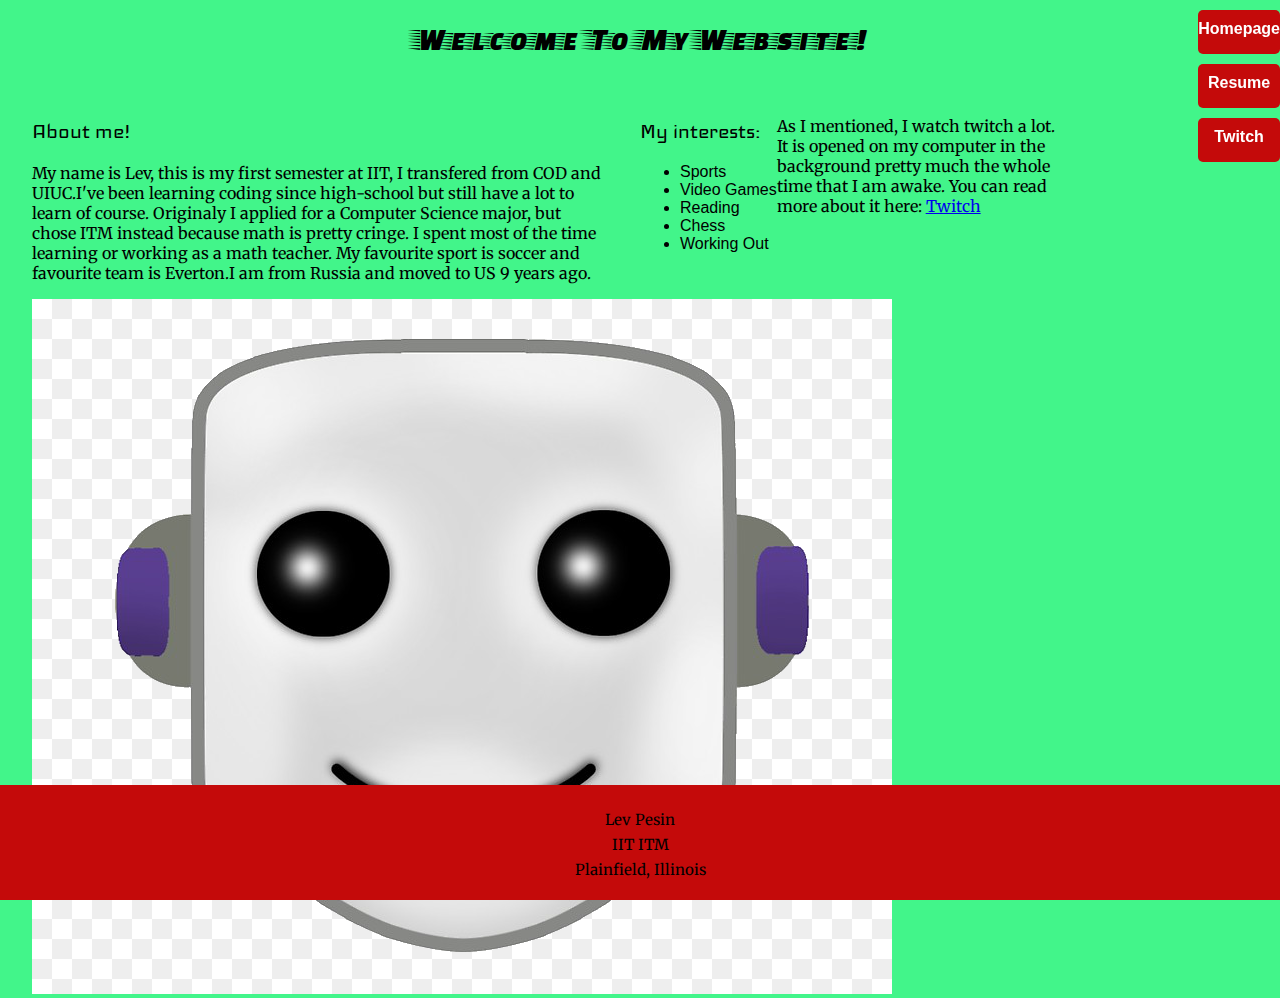
==== index.html @ e9fda769 "fluid" ====
<!DOCTYPE html>
<html lang="en">
	<head>
		<meta charset="UTF-8">
		<title>Homepage</title>
		<link rel="stylesheet" type="text/css" href="css/reset.css">
		<link rel="stylesheet" type="text/css" href="css/style.css">
		<link rel="preconnect" href="https://fonts.gstatic.com">
		<link rel="preconnect" href="https://fonts.gstatic.com">
		<link href="https://fonts.googleapis.com/css2?family=Iceland&display=swap" rel="stylesheet">
		<link href="https://fonts.googleapis.com/css2?family=Merriweather&display=swap" rel="stylesheet">
		<link href="https://fonts.googleapis.com/css2?family=Faster+One&display=swap" rel="stylesheet">
		<style type="text/css">
			h1 {
				font-family: 'Faster One', cursive;
				font-weight: 400;
			}
			h2, h3, h4 {
				font-family: 'Iceland', cursive;
				font-weight: 500;
			}
			p {
				font-family: 'Merriweather', serif;
		</style>
	</head>

	<body>
		<nav>
			<div id="sidebar">
			  <div id="sidebar-container">
				<ul>
				  <li><a href="index.html">Homepage</a></li>
				  <li><a href="resume.html">Resume</a></li>
				  <li><a href="twitch.html">Twitch</a></li>
				</ul>
			  </div>
		</nav>
		<header>
			<div id="header-container" class="contain">
				<h1>Welcome To My Website!</h1>
			</div>
		</header>
		<div id="main">
			<h2>About me!</h2>
			<p>My name is Lev, this is my first semester at IIT, I transfered from COD and UIUC.I've been learning coding since high-school but still have a lot to learn of course.
			   Originaly I applied for a Computer Science major, but chose ITM instead because math is pretty cringe. I spent most of the time learning or working as a math teacher. 
			   My favourite sport is soccer and favourite team is Everton.I am from Russia and moved to US 9 years ago. 
			</p>
			<img src="images/smile.png" alt="smile">
		</div>
		<div id="interests">
			<h2>My interests:</h2>
			<ul>
				<li>Sports</li>
				<li>Video Games</li>
				<li>Reading</li>
				<li>Chess</li>
				<li>Working Out</li>
			</ul>
		</div>
		<div id="links">
			<p>As I mentioned, I watch twitch a lot. It is opened on my computer in the background pretty much the whole time that I am awake. You can read more about it here: <a href="twitch.html"> Twitch</a></p>
		</div>
		<footer>
			<p>Lev Pesin</p>
			<p>IIT ITM</p>
			<p>Plainfield, Illinois</p>
		</footer>
	</body>
	
		
</html>
---- css/style.css ----
body {
	background-color: #42F58A;
}

#interests {
	float: left;
	width: 22.5%
	margin: 0 0 0 2.5%;
}

#main {
	float: left;
	width: 45%;
	margin: 0 2.5%;
}

#links {
	float: left;
	width: 22.5%;
	margin: 0 2.5% 0 0;
}

#h2 {
	text: bold;
	font-size: 20px;
}

#h3, h4 {
	text: bold;
	font-size: 15px;
}

header {
	height: 100px;
	text-align: center;
	clear: both;
}

.contain {
	margin: 0 auto;
	overflow: hidden;
	width: 960px;
}

#header-container {
	position: relative;
	background-color: ##F08B1F;
}

#sidebar-container{
	position: fixed;
	right: 0%;
	list-style-type: square;
	padding: 0;
	margin: 0;
	overflow: hidden;
	color: blue;
	float: right;
	height: 100%;
}

#sidebar ul{
	list-style-type: none;
	margin: 0;
	padding: 0;
}

#sidebar ul li{
	margin: 10px 0;
}

#sidebar ul li a{
	display: block;
	background-color: #C40A0A;
	padding: 25px 0;
	color: #fff;
	font-weight: bold;
	text-align: center;
	width: 100;
	padding: 10px 0 16px 0;
	border-radius: 5px;
	text-decoration: none;
}

#sidebar ul li a:hover{
	text-decoration: underline; 
}

footer {
  padding-top: 15px;
  padding-bottom: 20px;
  height: 80px;
  color: black;
  text-align: center;
  line-height: 10px;
  clear: left;
  background-color: #C40A0A;
  width: 100%;
  font: bold;
  font-size: 15px;
  bottom: 0;
  position: absolute;
}
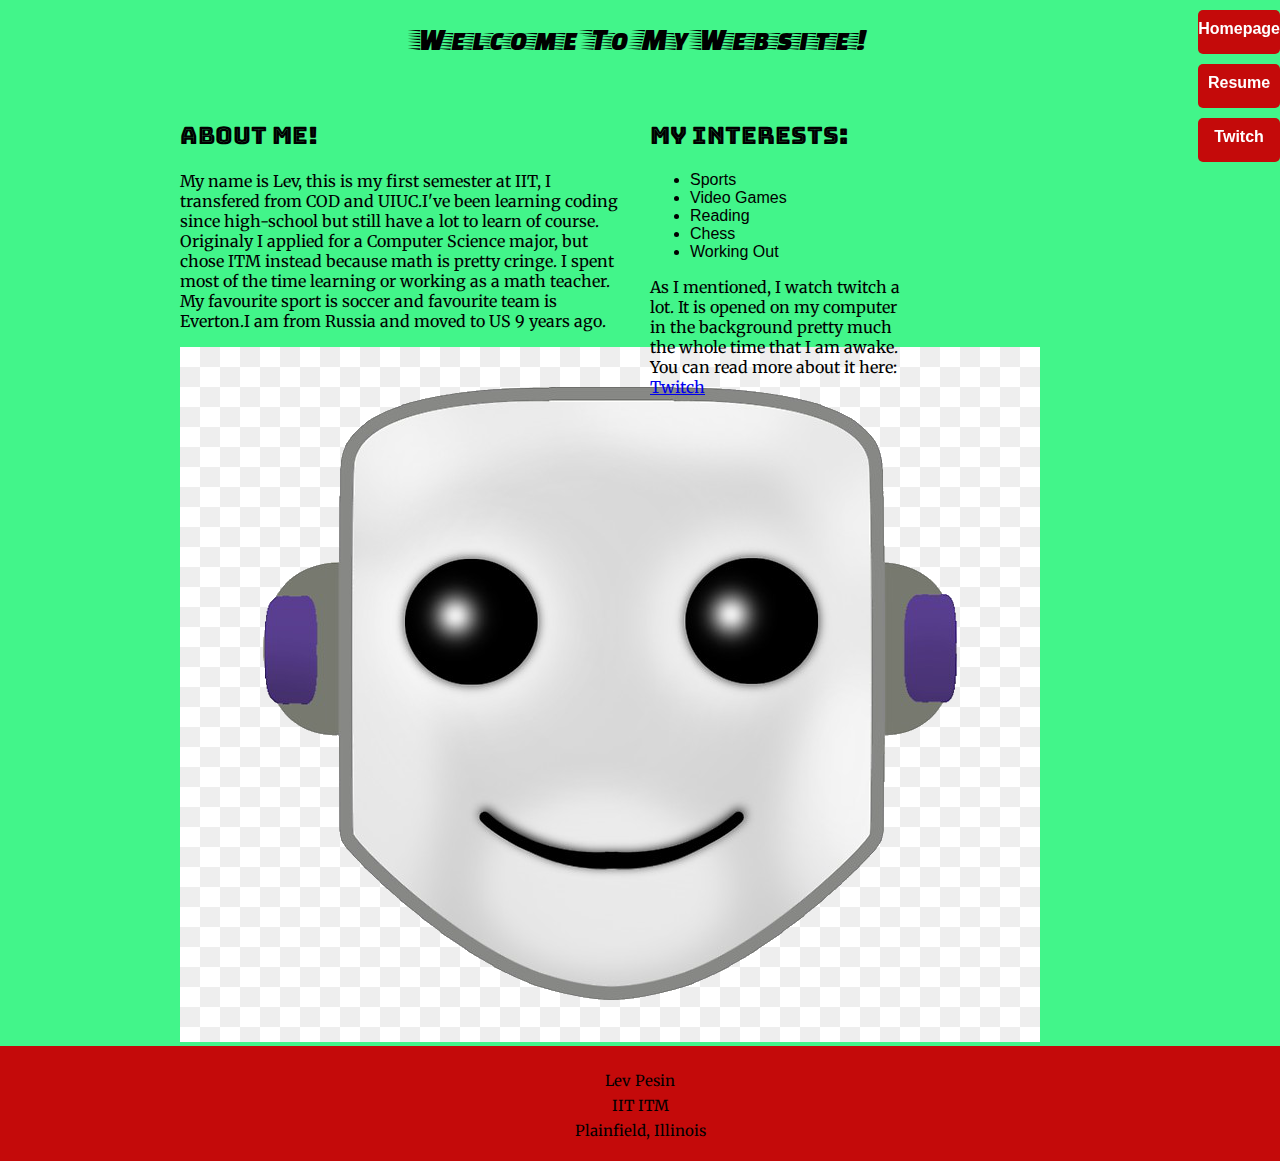
==== commit e7886e25: "font" ====
--- a/index.html
+++ b/index.html
@@ -7,7 +7,7 @@
 		<link rel="stylesheet" type="text/css" href="css/style.css">
 		<link rel="preconnect" href="https://fonts.gstatic.com">
 		<link rel="preconnect" href="https://fonts.gstatic.com">
-		<link href="https://fonts.googleapis.com/css2?family=Iceland&display=swap" rel="stylesheet">
+		<link href="https://fonts.googleapis.com/css2?family=Bungee+Inline&display=swap" rel="stylesheet">
 		<link href="https://fonts.googleapis.com/css2?family=Merriweather&display=swap" rel="stylesheet">
 		<link href="https://fonts.googleapis.com/css2?family=Faster+One&display=swap" rel="stylesheet">
 		<style type="text/css">
@@ -16,8 +16,8 @@
 				font-weight: 400;
 			}
 			h2, h3, h4 {
-				font-family: 'Iceland', cursive;
-				font-weight: 500;
+				font-family: 'Bungee Inline', cursive;
+				font-weight: 400;
 			}
 			p {
 				font-family: 'Merriweather', serif;
@@ -40,26 +40,26 @@
 				<h1>Welcome To My Website!</h1>
 			</div>
 		</header>
-		<div id="main">
-			<h2>About me!</h2>
-			<p>My name is Lev, this is my first semester at IIT, I transfered from COD and UIUC.I've been learning coding since high-school but still have a lot to learn of course.
-			   Originaly I applied for a Computer Science major, but chose ITM instead because math is pretty cringe. I spent most of the time learning or working as a math teacher. 
-			   My favourite sport is soccer and favourite team is Everton.I am from Russia and moved to US 9 years ago. 
-			</p>
-			<img src="images/smile.png" alt="smile">
-		</div>
-		<div id="interests">
-			<h2>My interests:</h2>
-			<ul>
-				<li>Sports</li>
-				<li>Video Games</li>
-				<li>Reading</li>
-				<li>Chess</li>
-				<li>Working Out</li>
-			</ul>
-		</div>
-		<div id="links">
-			<p>As I mentioned, I watch twitch a lot. It is opened on my computer in the background pretty much the whole time that I am awake. You can read more about it here: <a href="twitch.html"> Twitch</a></p>
+		<div id="wrapper">
+			<div id="main">
+				<h2>About me!</h2>
+				<p>My name is Lev, this is my first semester at IIT, I transfered from COD and UIUC.I've been learning coding since high-school but still have a lot to learn of course.
+				   Originaly I applied for a Computer Science major, but chose ITM instead because math is pretty cringe. I spent most of the time learning or working as a math teacher. 
+				   My favourite sport is soccer and favourite team is Everton.I am from Russia and moved to US 9 years ago. 
+				</p>
+				<img src="images/smile.png" alt="smile">
+			</div>
+			<div id="interests">
+				<h2>My interests:</h2>
+				<ul>
+					<li>Sports</li>
+					<li>Video Games</li>
+					<li>Reading</li>
+					<li>Chess</li>
+					<li>Working Out</li>
+				</ul>
+				<p>As I mentioned, I watch twitch a lot. It is opened on my computer in the background pretty much the whole time that I am awake. You can read more about it here: <a href="twitch.html"> Twitch</a></p>
+			</div>
 		</div>
 		<footer>
 			<p>Lev Pesin</p>
--- a/css/style.css
+++ b/css/style.css
@@ -2,32 +2,21 @@
 	background-color: #42F58A;
 }
 
-#interests {
-	float: left;
-	width: 22.5%
-	margin: 0 0 0 2.5%;
+#wrapper {
+	width: 960px;
+	margin: 0 auto;
 }
 
 #main {
-	float: left;
-	width: 45%;
-	margin: 0 2.5%;
+	float: left; 
+	width: 450px;
+	margin: 0 20px;
 }
 
-#links {
+#interests {
 	float: left;
-	width: 22.5%;
-	margin: 0 2.5% 0 0;
-}
-
-#h2 {
-	text: bold;
-	font-size: 20px;
-}
-
-#h3, h4 {
-	text: bold;
-	font-size: 15px;
+	width: 250px;
+	margin: 0 20px 0 0;
 }
 
 header {
@@ -93,11 +82,10 @@
   color: black;
   text-align: center;
   line-height: 10px;
-  clear: left;
+  clear: both;
   background-color: #C40A0A;
   width: 100%;
   font: bold;
   font-size: 15px;
   bottom: 0;
-  position: absolute;
 }
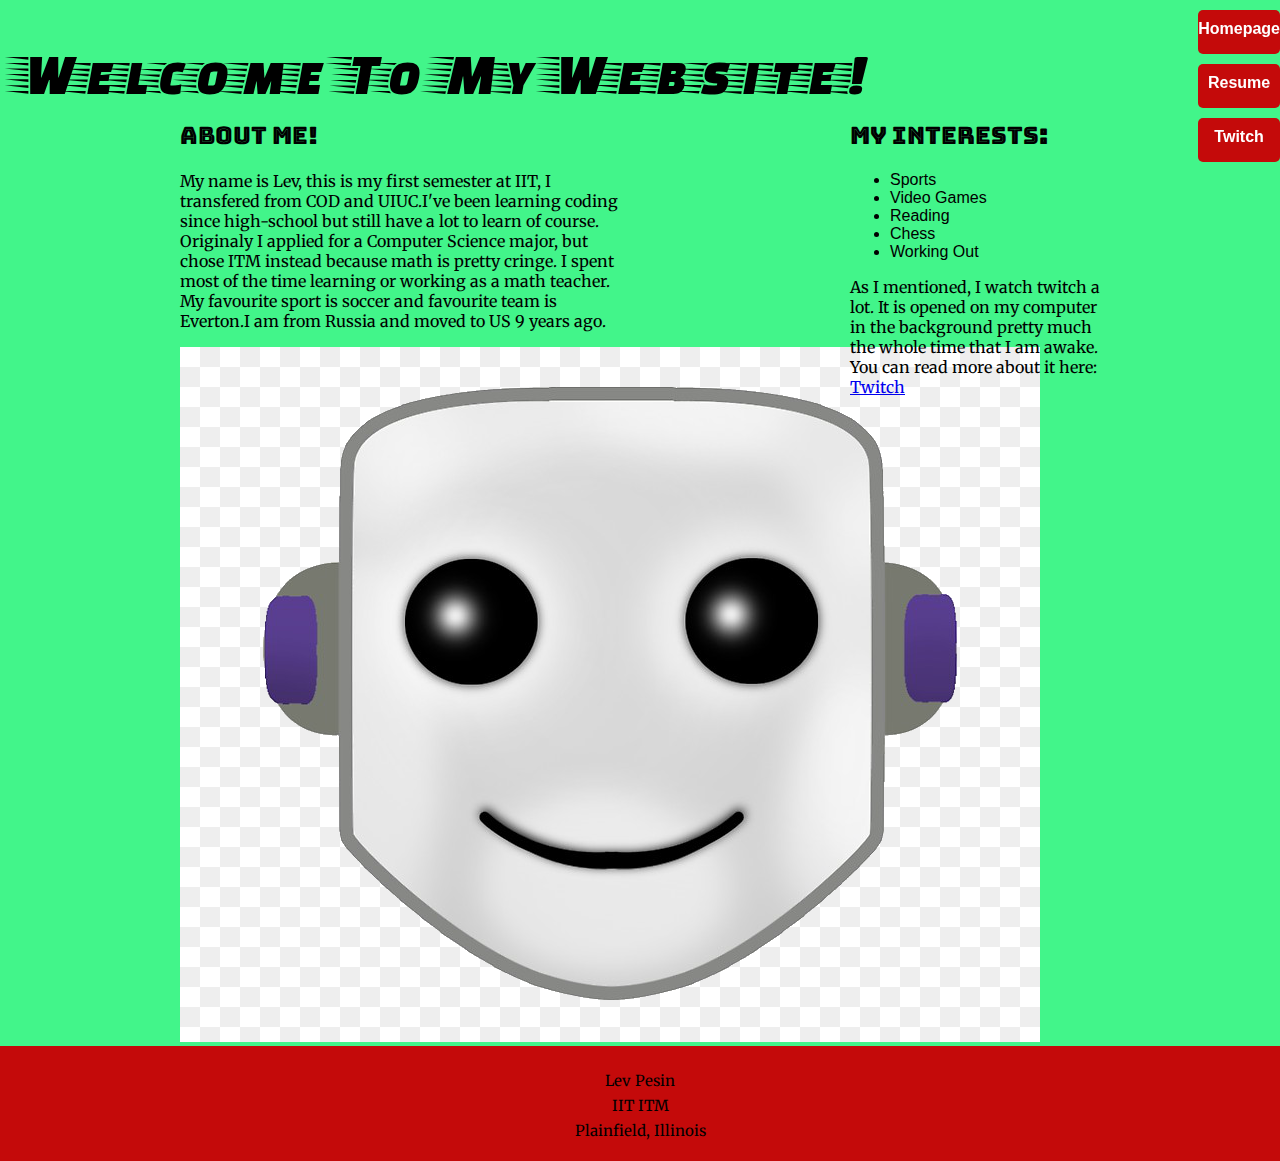
==== commit d46df7da: "header" ====
--- a/index.html
+++ b/index.html
@@ -35,9 +35,9 @@
 				</ul>
 			  </div>
 		</nav>
-		<header>
-			<div id="header-container" class="contain">
-				<h1>Welcome To My Website!</h1>
+		<header id="big-header">
+			<div id="header-container">
+				<div id="name"><h1>Welcome To My Website!</h1></div>
 			</div>
 		</header>
 		<div id="wrapper">
--- a/css/style.css
+++ b/css/style.css
@@ -14,26 +14,28 @@
 }
 
 #interests {
-	float: left;
+	float: right;
 	width: 250px;
 	margin: 0 20px 0 0;
 }
 
-header {
+#big-header {
+	background-color: ##F08B1F;
 	height: 100px;
 	text-align: center;
 	clear: both;
 }
 
-.contain {
-	margin: 0 auto;
-	overflow: hidden;
-	width: 960px;
+#name {
+	font-size: 30px;
+    margin: auto;
+    position: absolute;
+    display:block;
+    margin-left: 15px;
 }
 
 #header-container {
 	position: relative;
-	background-color: ##F08B1F;
 }
 
 #sidebar-container{
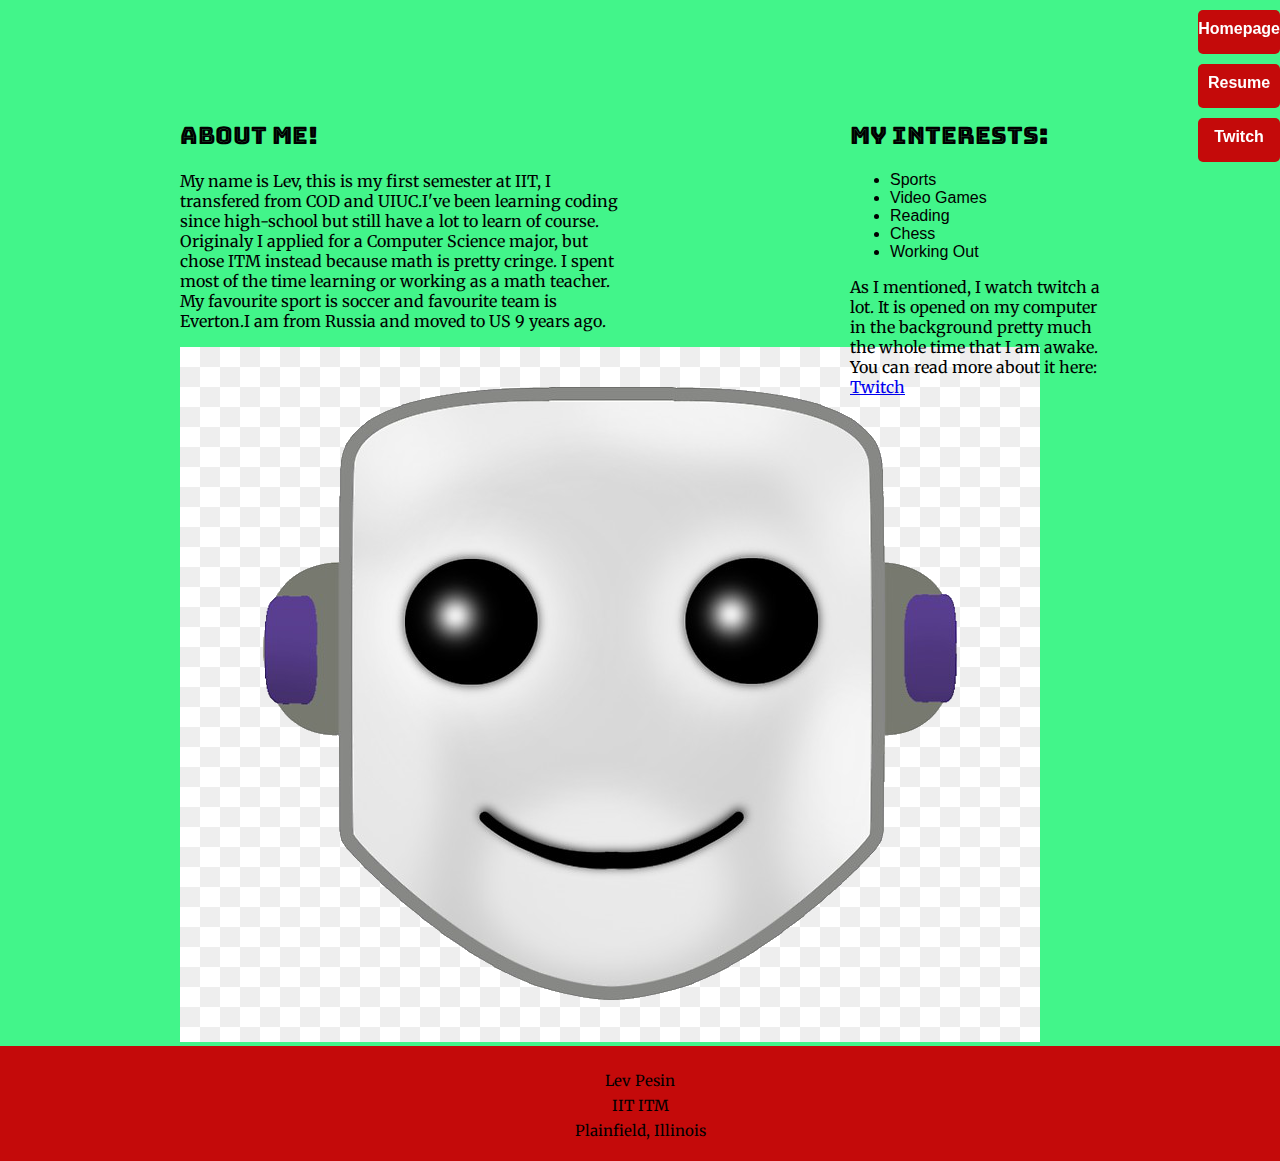
==== commit dd69e03d: "head" ====
--- a/index.html
+++ b/index.html
@@ -36,7 +36,7 @@
 			  </div>
 		</nav>
 		<header id="big-header">
-			<div id="header-container">
+			<div id="header-container" class="container">
 				<div id="name"><h1>Welcome To My Website!</h1></div>
 			</div>
 		</header>
--- a/css/style.css
+++ b/css/style.css
@@ -32,6 +32,12 @@
     position: absolute;
     display:block;
     margin-left: 15px;
+}
+
+.container{
+	width: 960px;
+	margin: 0 auto;
+	overflow: hidden;
 }
 
 #header-container {
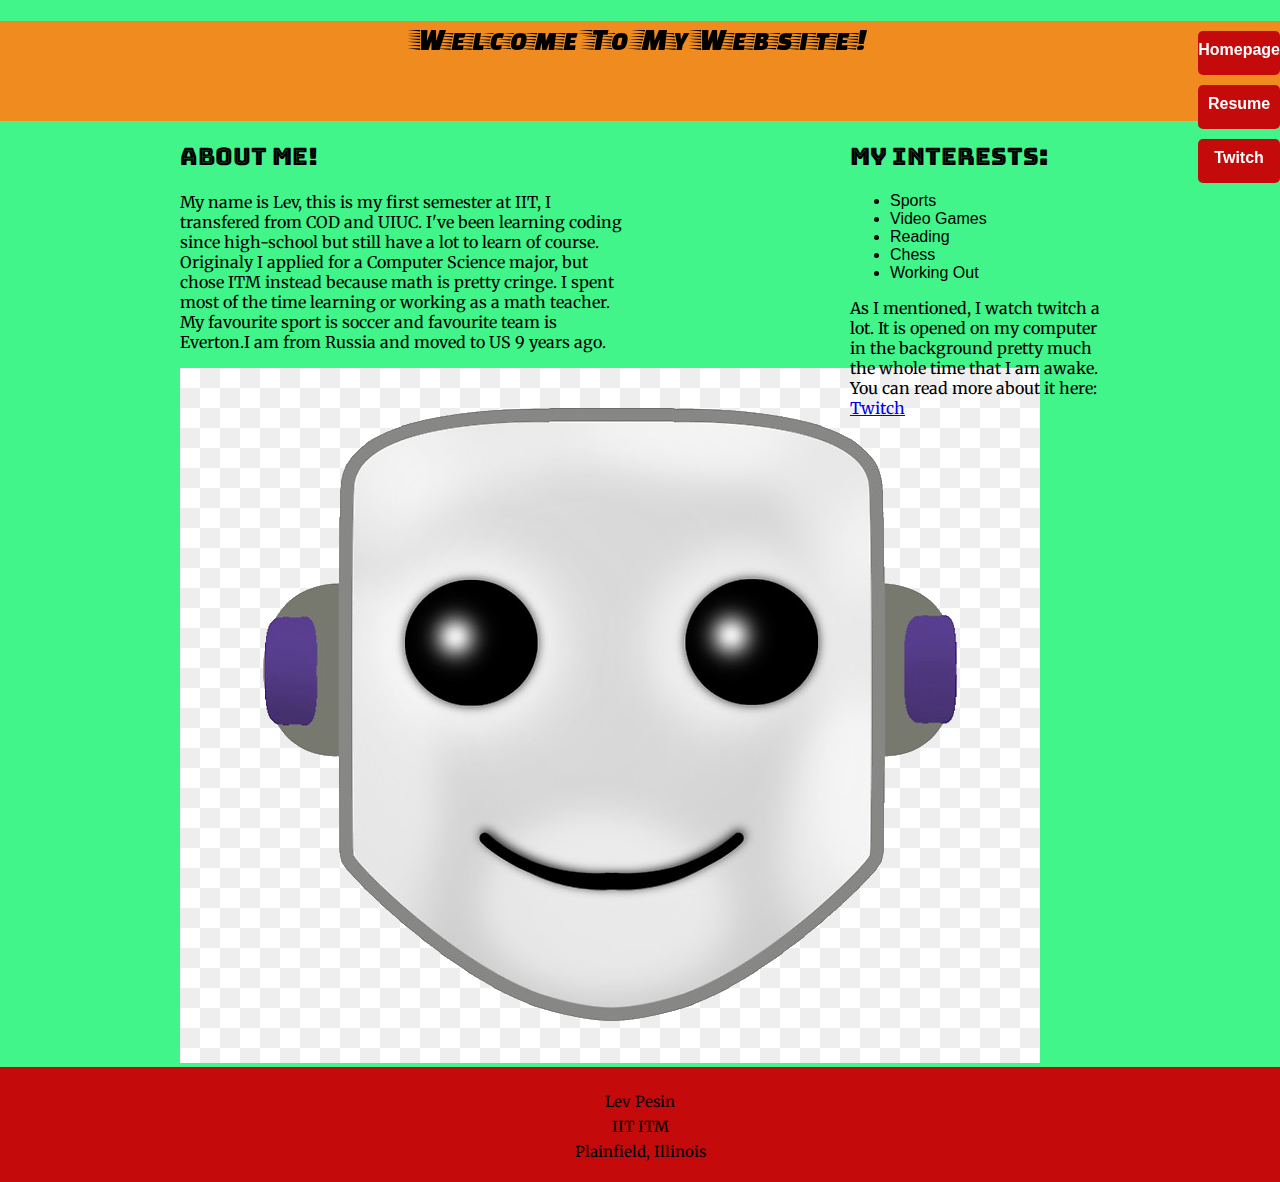
==== commit d6240429: "changes" ====
--- a/index.html
+++ b/index.html
@@ -10,18 +10,6 @@
 		<link href="https://fonts.googleapis.com/css2?family=Bungee+Inline&display=swap" rel="stylesheet">
 		<link href="https://fonts.googleapis.com/css2?family=Merriweather&display=swap" rel="stylesheet">
 		<link href="https://fonts.googleapis.com/css2?family=Faster+One&display=swap" rel="stylesheet">
-		<style type="text/css">
-			h1 {
-				font-family: 'Faster One', cursive;
-				font-weight: 400;
-			}
-			h2, h3, h4 {
-				font-family: 'Bungee Inline', cursive;
-				font-weight: 400;
-			}
-			p {
-				font-family: 'Merriweather', serif;
-		</style>
 	</head>
 
 	<body>
@@ -36,14 +24,14 @@
 			  </div>
 		</nav>
 		<header id="big-header">
-			<div id="header-container" class="container">
-				<div id="name"><h1>Welcome To My Website!</h1></div>
+			<div id="header-container">
+				<h1>Welcome To My Website!</h1>
 			</div>
 		</header>
 		<div id="wrapper">
 			<div id="main">
 				<h2>About me!</h2>
-				<p>My name is Lev, this is my first semester at IIT, I transfered from COD and UIUC.I've been learning coding since high-school but still have a lot to learn of course.
+				<p>My name is Lev, this is my first semester at IIT, I transfered from COD and UIUC. I've been learning coding since high-school but still have a lot to learn of course.
 				   Originaly I applied for a Computer Science major, but chose ITM instead because math is pretty cringe. I spent most of the time learning or working as a math teacher. 
 				   My favourite sport is soccer and favourite team is Everton.I am from Russia and moved to US 9 years ago. 
 				</p>
--- a/css/style.css
+++ b/css/style.css
@@ -20,28 +20,15 @@
 }
 
 #big-header {
-	background-color: ##F08B1F;
+	background-color: #F08B1F;
 	height: 100px;
 	text-align: center;
 	clear: both;
 }
 
-#name {
-	font-size: 30px;
-    margin: auto;
-    position: absolute;
-    display:block;
-    margin-left: 15px;
-}
-
-.container{
-	width: 960px;
-	margin: 0 auto;
-	overflow: hidden;
-}
-
 #header-container {
 	position: relative;
+	
 }
 
 #sidebar-container{
@@ -97,3 +84,35 @@
   font-size: 15px;
   bottom: 0;
 }
+
+#contact {
+	float: left;
+	width: 22.5%;
+	margin: 0 0 0 2.5%;
+}
+
+#education {
+	float: left;
+	width: 45%;
+	margin: 0 2.5%;
+}
+
+#work {
+	float: left;
+	width: 22.5%;
+	margin: 0 2.5% 0 0;
+}
+
+h1 {
+	font-family: 'Faster One', cursive;
+	font-weight: 400;
+}
+
+h2, h3, h4 {
+	font-family: 'Bungee Inline', cursive;
+	font-weight: 400;
+}
+
+p {
+	font-family: 'Merriweather', serif
+};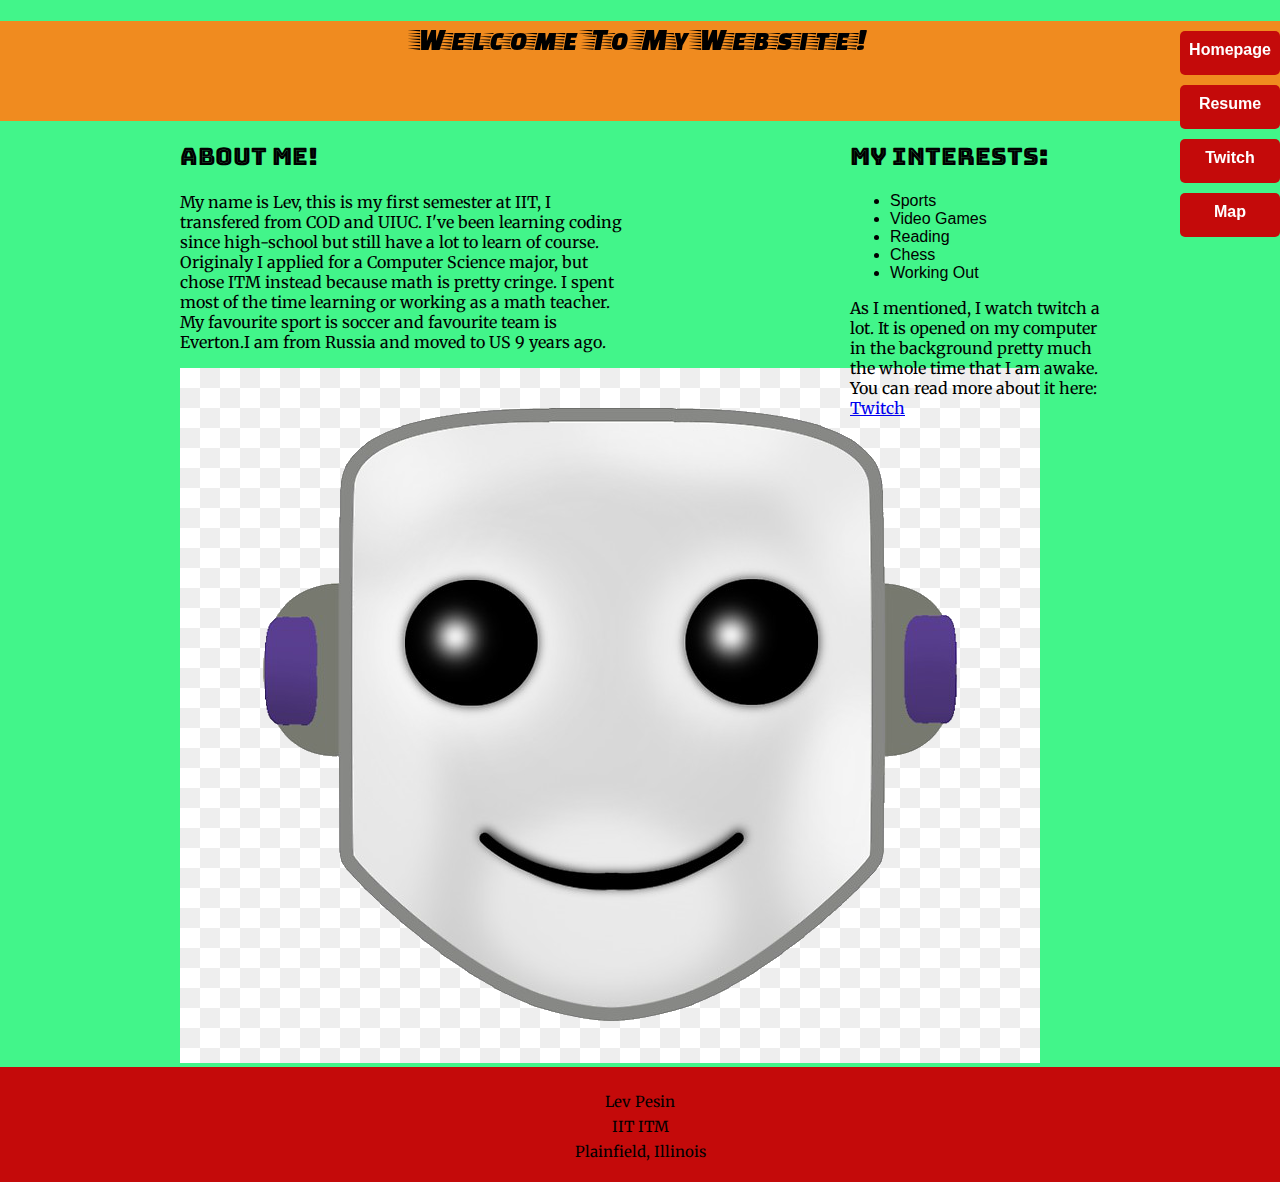
==== commit e5952a53: "created maps" ====
--- a/index.html
+++ b/index.html
@@ -11,7 +11,7 @@
 		<link href="https://fonts.googleapis.com/css2?family=Merriweather&display=swap" rel="stylesheet">
 		<link href="https://fonts.googleapis.com/css2?family=Faster+One&display=swap" rel="stylesheet">
 	</head>
-
+	
 	<body>
 		<nav>
 			<div id="sidebar">
@@ -20,8 +20,10 @@
 				  <li><a href="index.html">Homepage</a></li>
 				  <li><a href="resume.html">Resume</a></li>
 				  <li><a href="twitch.html">Twitch</a></li>
+				  <li><a href="maps.html">Map</a></li>
 				</ul>
 			  </div>
+			 </div>
 		</nav>
 		<header id="big-header">
 			<div id="header-container">
--- a/css/style.css
+++ b/css/style.css
@@ -1,5 +1,19 @@
 body {
 	background-color: #42F58A;
+}
+
+h1 {
+	font-family: 'Faster One', cursive;
+	font-weight: 400;
+}
+
+h2, h3, h4 {
+	font-family: 'Bungee Inline', cursive;
+	font-weight: 400;
+}
+
+p {
+	font-family: 'Merriweather', serif;
 }
 
 #wrapper {
@@ -60,10 +74,15 @@
 	color: #fff;
 	font-weight: bold;
 	text-align: center;
-	width: 100;
+	width: 100px;
 	padding: 10px 0 16px 0;
 	border-radius: 5px;
 	text-decoration: none;
+}
+
+#pobedka img {
+	max-width: 200px;
+	max-height: 200px;
 }
 
 #sidebar ul li a:hover{
@@ -114,5 +133,5 @@
 }
 
 p {
-	font-family: 'Merriweather', serif
-};+	font-family: 'Merriweather', serif;
+}